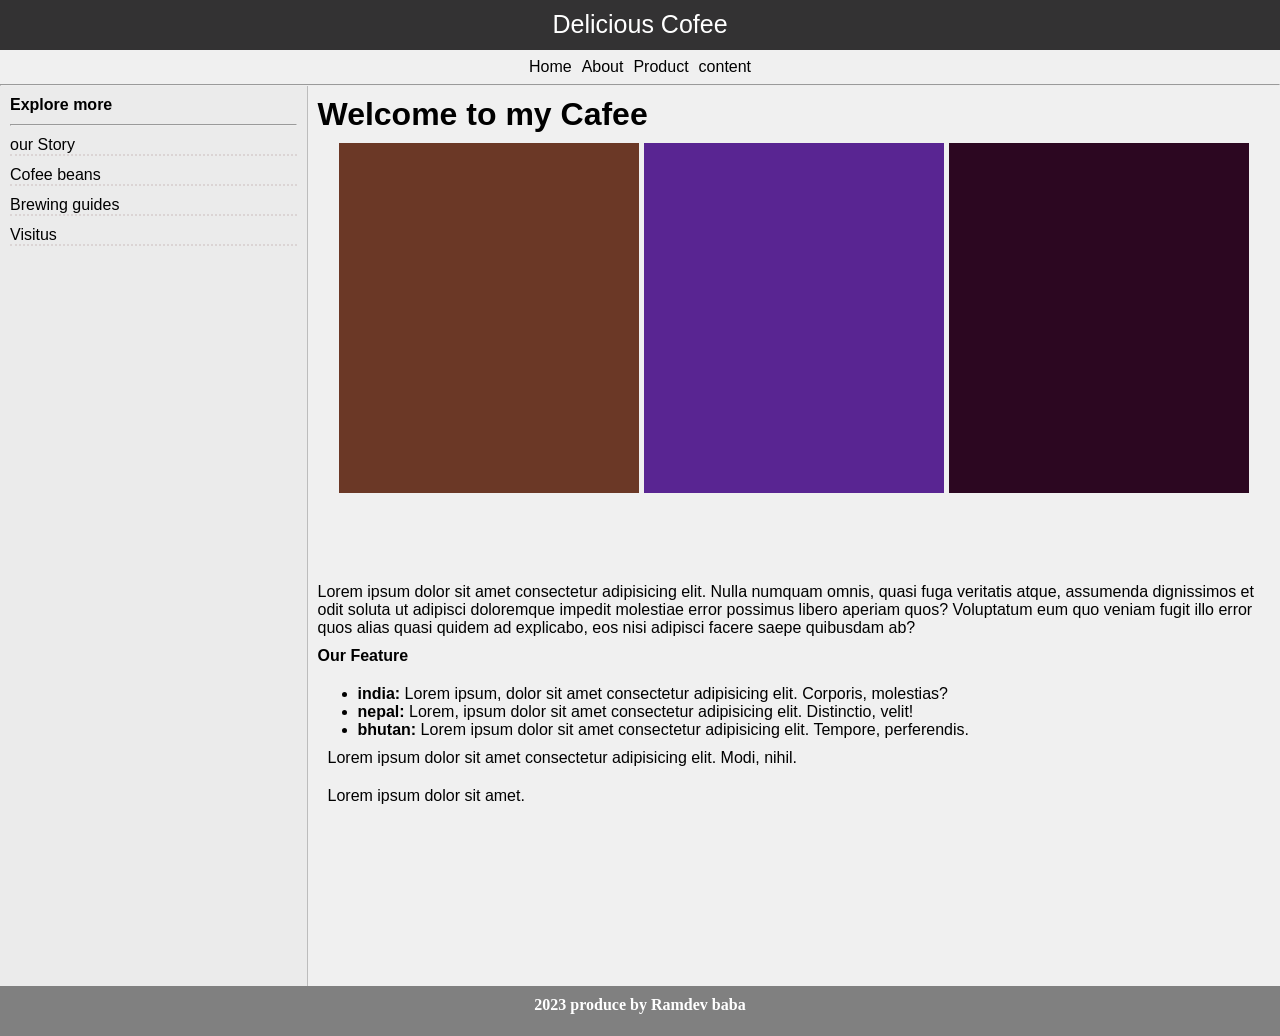
==== Day2/project/index.html @ 851956ec "Day2 project Day2 project" ====
<!DOCTYPE html>
<html lang="en">

<head>
   <meta charset="UTF-8">
   <meta name="viewport" content="width=device-width, initial-scale=1.0">
   <title>Document</title>
   <link rel="stylesheet" href="style.css">
</head>

<body>

   <div class="head">
      <p class="heading">Delicious Cofee</p>

   </div>



   <nav class="navbar">
      <ul class="content">

         <li><a href="#">Home</a></li>
         <li><a href="#">About</a></li>
         <li><a href="#">Product</a></li>
         <li><a href="#">content</a></li>

      </ul>
      <hr>
   </nav>


   <div class="parent">
      <div class="left-side">

         <p><b>Explore more</b></p>
          <hr>
         <p class="styles">our Story</p>

         <p class="styles">Cofee beans</p>

         <p class="styles">Brewing guides</p>

         <p class="styles">Visitus</p>
        


      </div>


      <div class="right-side-container">

         <h1><b>Welcome to my Cafee</b></h1>

         <div class="right-side">

            <div class="pic1"></div>
            <div class="pic2"></div>
            <div class="pic3"></div>

         </div>

         <p>Lorem ipsum dolor sit amet consectetur adipisicing elit. Nulla numquam omnis, quasi fuga veritatis atque,
            assumenda dignissimos et odit soluta ut adipisci doloremque impedit molestiae error possimus libero aperiam
            quos? Voluptatum eum quo veniam fugit illo error quos alias quasi quidem ad explicabo, eos nisi adipisci
            facere saepe quibusdam ab?
         </p>

         <p class="ourfeature"><b>Our Feature</b></p>
         <ul class="order-list">

              <li><b>india:</b> Lorem ipsum, dolor sit amet consectetur adipisicing elit. Corporis, molestias?</li>
              <li><b>nepal:</b> Lorem, ipsum dolor sit amet consectetur adipisicing elit. Distinctio, velit!</li>
              <li><b>bhutan:</b> Lorem ipsum dolor sit amet consectetur adipisicing elit. Tempore, perferendis.</li>

         </ul>
<p class="thanks">Lorem ipsum dolor sit amet consectetur adipisicing elit. Modi, nihil.</p>
<p class="thanks">Lorem ipsum dolor sit amet.</p>




      </div>


   </div>

<div class="under">
<p><b>2023 produce by Ramdev baba</b></p>
</div>


</body>

</html>
---- Day2/project/style.css ----
*{
    margin: 0;
    padding: 0;
    box-sizing: border-box;
} 

head,body{


    height: 100%;
    width: 100%;
}

.head{
width: 100%;
height: 50px;
background-color: #333233;
}

.styles{

border-bottom: 2px dotted rgb(219, 212, 212);



}
.heading{
color: white;
font-family: Arial, Helvetica, sans-serif;

font-size: 25px;
display: flex;
justify-content: center;
padding: 10px;
}

.navbar{

background-color: #f0f0f0;

}

.content{
display: flex;
justify-content: center;
list-style: none;
gap: 10px;
padding: 8px;
}

.content a{
text-decoration: none;
color: black;
font-family: Arial, Helvetica, sans-serif;

}

.content a:hover{

    color: pink;
}

.parent{

height: 100vh;
width: 100%;
background-color: rgb(70, 19, 28);
display: flex;
}

.left-side{

 height: 100%;
 width: 400px;
 background-color: #ebebeb;
 border-right: 0.5px solid rgba(0,0,0,0.2);
 font-family: Arial, Helvetica, sans-serif;
 display: flex;
padding: 10px;
 flex-direction: column;
gap: 10px;
}
.right-side-container{
font-family: Arial, Helvetica, sans-serif;
width: 100%;
background-color: #f0f0f0;
padding: 10px;
color: black;
}


.right-side{
background-color: #f0f0f0;
height: 50%;
width: 100%;
display: flex;
justify-content: center;
gap: 5px;
margin-top: 10px;

}


.pic1{
height: 350px;
width: 300px;
background-color: rgb(107, 56, 38);
padding-left: 20px;
background-image: url(https://images.unsplash.com/photo-1556742526-795a8eac090e?w=600&auto=format&fit=crop&q=60&ixlib=rb-4.1.0&ixid=M3wxMjA3fDF8MHxzZWFyY2h8MXx8Y29mZmVlfGVufDB8fDB8fHww);
background-size: cover;
}

.pic2{
height: 350px;
width: 300px;
background-color: rgb(89, 37, 146);
background-image: url(https://plus.unsplash.com/premium_photo-1675435644687-562e8042b9db?w=600&auto=format&fit=crop&q=60&ixlib=rb-4.1.0&ixid=M3wxMjA3fDB8MHxzZWFyY2h8Mnx8Y29mZmVlfGVufDB8fDB8fHww);
background-size: cover;
background-position: center;
}


.pic3{
height: 350px;
width: 300px;
background-color: rgb(44, 7, 33);
padding-right: 10px;
background-size: cover;
background-image: url(https://images.unsplash.com/photo-1509042239860-f550ce710b93?w=600&auto=format&fit=crop&q=60&ixlib=rb-4.1.0&ixid=M3wxMjA3fDB8MHxzZWFyY2h8M3x8Y29mZmVlfGVufDB8fDB8fHww);
}
.under{
    height: 50px;
    width: 100%;
background-color: gray;
padding: 10px;
text-align: center;
color: white;
}

.ourfeature{
    padding-top: 10px;
}
.order-list{

color: black;
padding-top: 20px;
padding-left: 40px;

}
.thanks{


    padding: 10px;
}
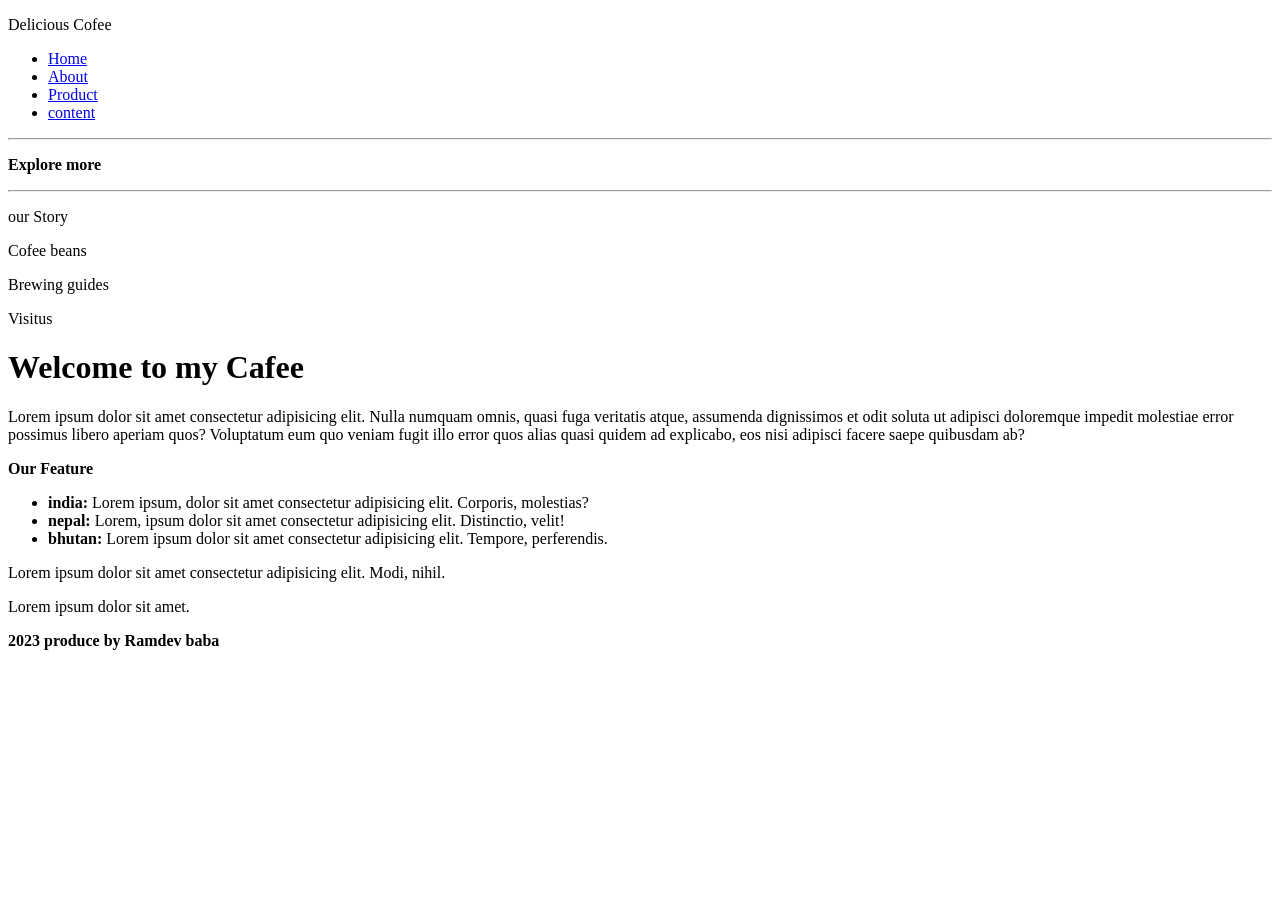
==== commit 91b4ba65: "Create index.html for coffee webpage Initial HTML structure for the coffee-themed webpage." ====
--- a/Day2/project/index.html
+++ b/Day2/project/index.html
@@ -1,95 +1,95 @@
-<!DOCTYPE html>
-<html lang="en">
-
-<head>
-   <meta charset="UTF-8">
-   <meta name="viewport" content="width=device-width, initial-scale=1.0">
-   <title>Document</title>
-   <link rel="stylesheet" href="style.css">
-</head>
-
-<body>
-
-   <div class="head">
-      <p class="heading">Delicious Cofee</p>
-
-   </div>
-
-
-
-   <nav class="navbar">
-      <ul class="content">
-
-         <li><a href="#">Home</a></li>
-         <li><a href="#">About</a></li>
-         <li><a href="#">Product</a></li>
-         <li><a href="#">content</a></li>
-
-      </ul>
-      <hr>
-   </nav>
-
-
-   <div class="parent">
-      <div class="left-side">
-
-         <p><b>Explore more</b></p>
-          <hr>
-         <p class="styles">our Story</p>
-
-         <p class="styles">Cofee beans</p>
-
-         <p class="styles">Brewing guides</p>
-
-         <p class="styles">Visitus</p>
-        
-
-
-      </div>
-
-
-      <div class="right-side-container">
-
-         <h1><b>Welcome to my Cafee</b></h1>
-
-         <div class="right-side">
-
-            <div class="pic1"></div>
-            <div class="pic2"></div>
-            <div class="pic3"></div>
-
-         </div>
-
-         <p>Lorem ipsum dolor sit amet consectetur adipisicing elit. Nulla numquam omnis, quasi fuga veritatis atque,
-            assumenda dignissimos et odit soluta ut adipisci doloremque impedit molestiae error possimus libero aperiam
-            quos? Voluptatum eum quo veniam fugit illo error quos alias quasi quidem ad explicabo, eos nisi adipisci
-            facere saepe quibusdam ab?
-         </p>
-
-         <p class="ourfeature"><b>Our Feature</b></p>
-         <ul class="order-list">
-
-              <li><b>india:</b> Lorem ipsum, dolor sit amet consectetur adipisicing elit. Corporis, molestias?</li>
-              <li><b>nepal:</b> Lorem, ipsum dolor sit amet consectetur adipisicing elit. Distinctio, velit!</li>
-              <li><b>bhutan:</b> Lorem ipsum dolor sit amet consectetur adipisicing elit. Tempore, perferendis.</li>
-
-         </ul>
-<p class="thanks">Lorem ipsum dolor sit amet consectetur adipisicing elit. Modi, nihil.</p>
-<p class="thanks">Lorem ipsum dolor sit amet.</p>
-
-
-
-
-      </div>
-
-
-   </div>
-
-<div class="under">
-<p><b>2023 produce by Ramdev baba</b></p>
-</div>
-
-
-</body>
-
-</html>+<!DOCTYPE html>
+<html lang="en">
+
+<head>
+   <meta charset="UTF-8">
+   <meta name="viewport" content="width=device-width, initial-scale=1.0">
+   <title>Document</title>
+   <link rel="stylesheet" href="style.css">
+</head>
+
+<body>
+
+   <div class="head">
+      <p class="heading">Delicious Cofee</p>
+
+   </div>
+
+
+
+   <nav class="navbar">
+      <ul class="content">
+
+         <li><a href="#">Home</a></li>
+         <li><a href="#">About</a></li>
+         <li><a href="#">Product</a></li>
+         <li><a href="#">content</a></li>
+
+      </ul>
+      <hr>
+   </nav>
+
+
+   <div class="parent">
+      <div class="left-side">
+
+         <p><b>Explore more</b></p>
+          <hr>
+         <p class="styles">our Story</p>
+
+         <p class="styles">Cofee beans</p>
+
+         <p class="styles">Brewing guides</p>
+
+         <p class="styles">Visitus</p>
+        
+
+
+      </div>
+
+
+      <div class="right-side-container">
+
+         <h1><b>Welcome to my Cafee</b></h1>
+
+         <div class="right-side">
+
+            <div class="pic1"></div>
+            <div class="pic2"></div>
+            <div class="pic3"></div>
+
+         </div>
+
+         <p>Lorem ipsum dolor sit amet consectetur adipisicing elit. Nulla numquam omnis, quasi fuga veritatis atque,
+            assumenda dignissimos et odit soluta ut adipisci doloremque impedit molestiae error possimus libero aperiam
+            quos? Voluptatum eum quo veniam fugit illo error quos alias quasi quidem ad explicabo, eos nisi adipisci
+            facere saepe quibusdam ab?
+         </p>
+
+         <p class="ourfeature"><b>Our Feature</b></p>
+         <ul class="order-list">
+
+              <li><b>india:</b> Lorem ipsum, dolor sit amet consectetur adipisicing elit. Corporis, molestias?</li>
+              <li><b>nepal:</b> Lorem, ipsum dolor sit amet consectetur adipisicing elit. Distinctio, velit!</li>
+              <li><b>bhutan:</b> Lorem ipsum dolor sit amet consectetur adipisicing elit. Tempore, perferendis.</li>
+
+         </ul>
+<p class="thanks">Lorem ipsum dolor sit amet consectetur adipisicing elit. Modi, nihil.</p>
+<p class="thanks">Lorem ipsum dolor sit amet.</p>
+
+
+
+
+      </div>
+
+
+   </div>
+
+<div class="under">
+<p><b>2023 produce by Ramdev baba</b></p>
+</div>
+
+
+</body>
+
+</html>
